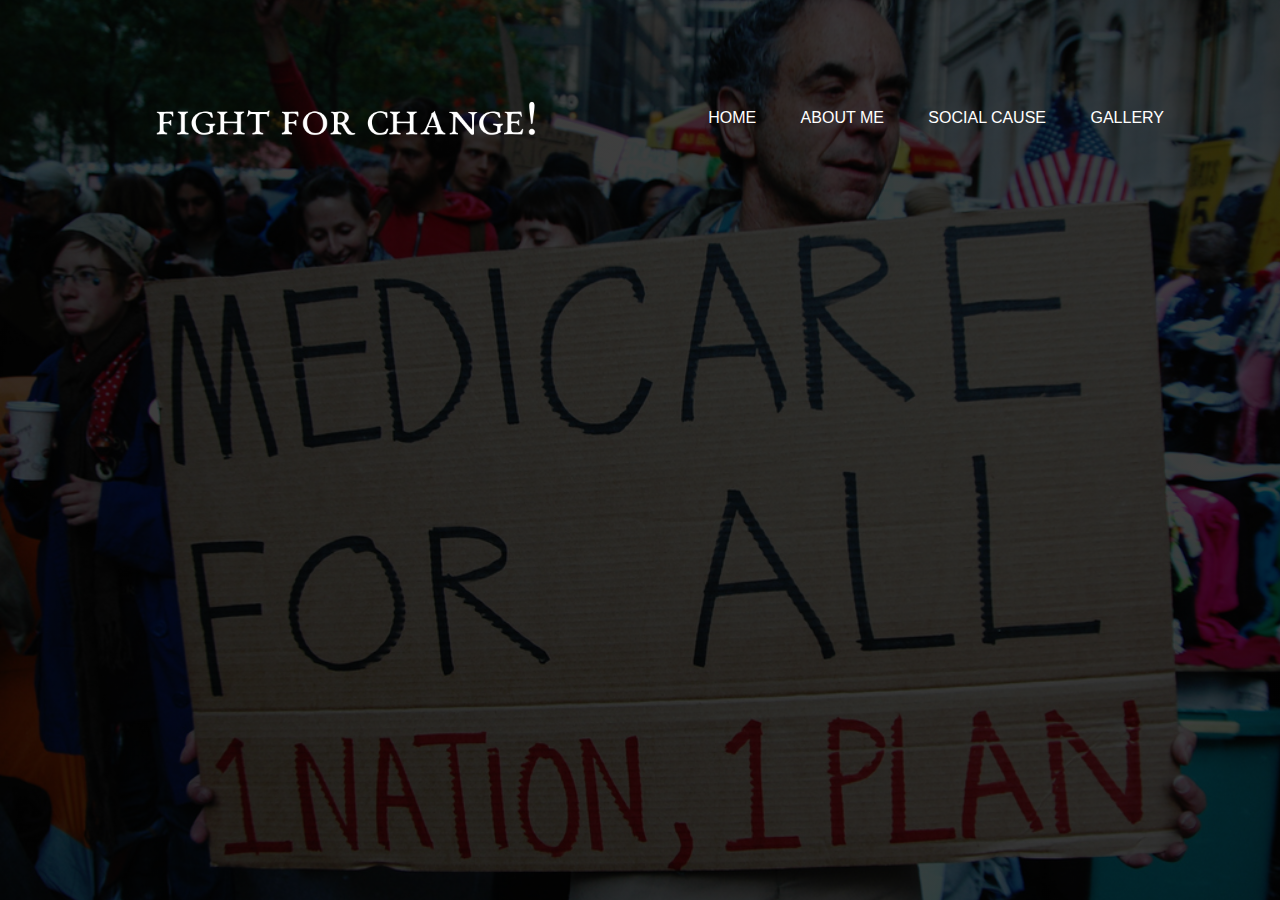
==== aboutme.html @ 206b60fc "Add files via upload" ====
<html>
<head>
    <title>The Effects Of Healthcare</title>
    <link rel="stylesheet" href="style.css">
    </head>
    <body>
    <div class="banner">
        <div class="navbar">
        <img src="logo.png" class="logo">
            <ul>
                <li><a href="index.html">Home</a></li>
                 <li><a href="aboutme.html">About Me</a></li>
                 <li><a href="socialcause.html">Social Cause</a></li>
                 <li><a href="gallery.html">Gallery</a></li>
            </ul>
        </div>
        </div>
---- style.css ----
*{
    margin: 0;
    padding: 0;
    font-family: sans-serif;
}
.banner{
    width: 100%;
    height: 100vh;
    background-image: linear-gradient(rgba(0,0,0,0.75),rgba(0,0,0,0.75)),url(medicareforall.jpg);
    background-size: cover;
    background-position: center;
}
.navbar{
    width: 85%;
    margin: auto;
    padding: 35px 0;
    display: flex;
    align-items: center;
    justify-content: space-between;
}
.logo{
    width: 500px;
    cursor: pointer;
}
.navbar ul li{
    list-style: none;
    display: inline-block;
    margin: 0 20px;
    position: relative;
}
.navbar ul li a{
    text-decoration: none;
    color: #fff;
    text-transform: uppercase;
}
.navbar ul li::after{
    content: '';
    height: 3px;
    width: 0;
    background: #009688;
    position: absolute;
    left: 0;
    bottom: -10px;
    transition: 0.5s;
}
.navbar ul li:hover::after{
    width: 100%;
}
.content{
    width: 100%;
    position: absolute;
    top: 50%;
    transform: translateY(-50%);
    text-align: center;
    color: #fff;
}
.content h1{
font-size: 70px;
margin-top: 80px;
}
.content p{
    margin: 20px auto;
    font-weight: 100;
    line-height: 25px;
}
button{
    width: 200px;
    padding: 15px 0;
    text-align: center;
    margin: 20px 10px;
    border-radius: 25px;
    font-weight: bold;
    border: 2px solid #009688;
    background: transparent;
    color: #fff;
    cursor: pointer;
    position: relative;
    overflow: hidden;
}
span{
    background: #009688;
    height: 100%;
    width: 0;
    border-radius: 25px;
    position: absolute;
    left: 0;
    bottom: 0;
    z-index: -1;
    transition: 0.5s;
}
button:hover span{
    width: 100%;
}
button:hover{
    border: none;
}
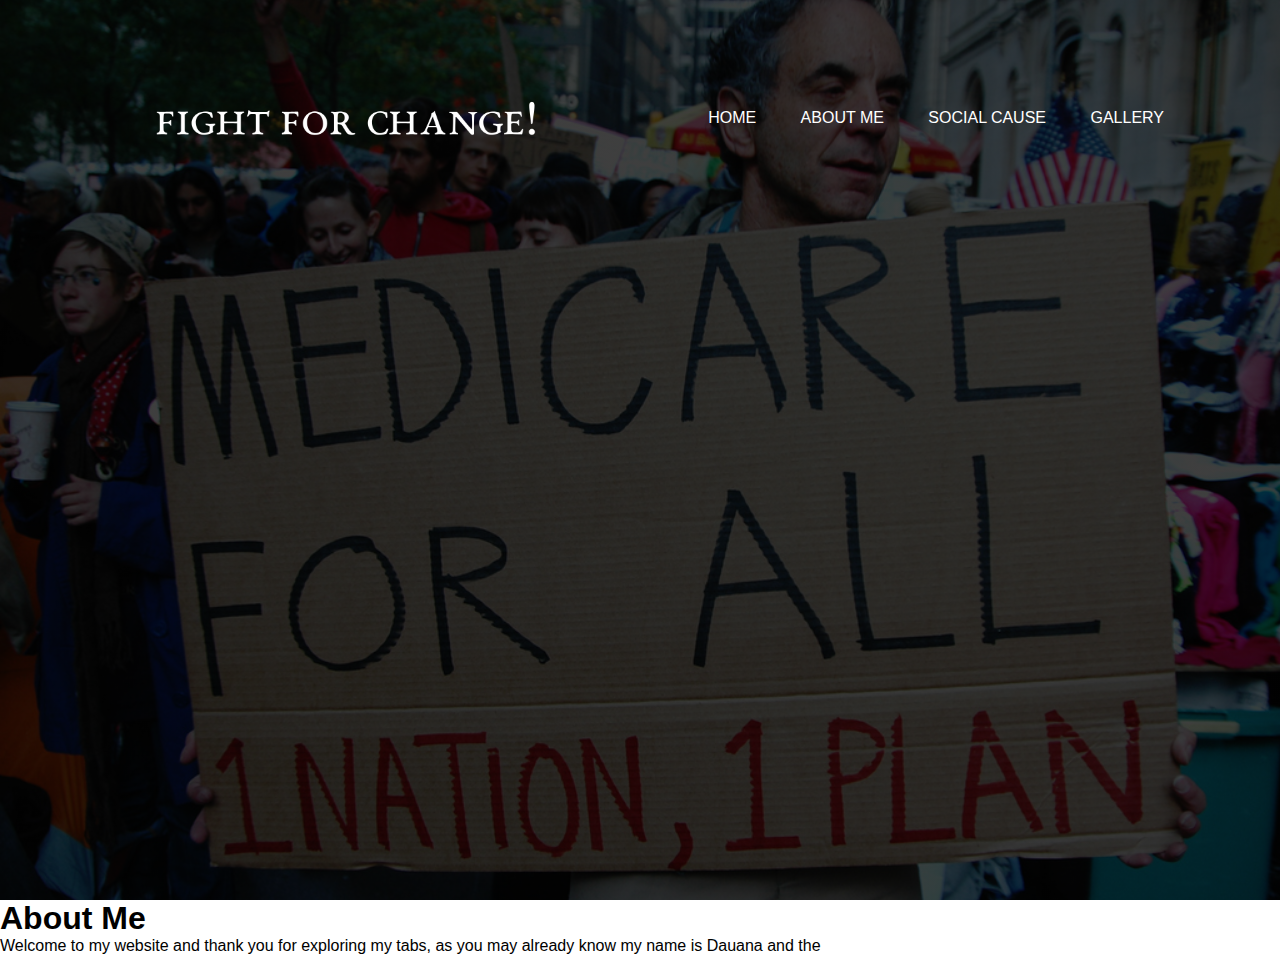
==== commit bbc96c4c: "Update aboutme.html" ====
--- a/aboutme.html
+++ b/aboutme.html
@@ -14,4 +14,6 @@
                  <li><a href="gallery.html">Gallery</a></li>
             </ul>
         </div>
-        </div>+        </div>
+        <h1>About Me</h1>
+        <p> Welcome to my website and thank you for exploring my tabs, as you may already know my name is Dauana and the </p>
